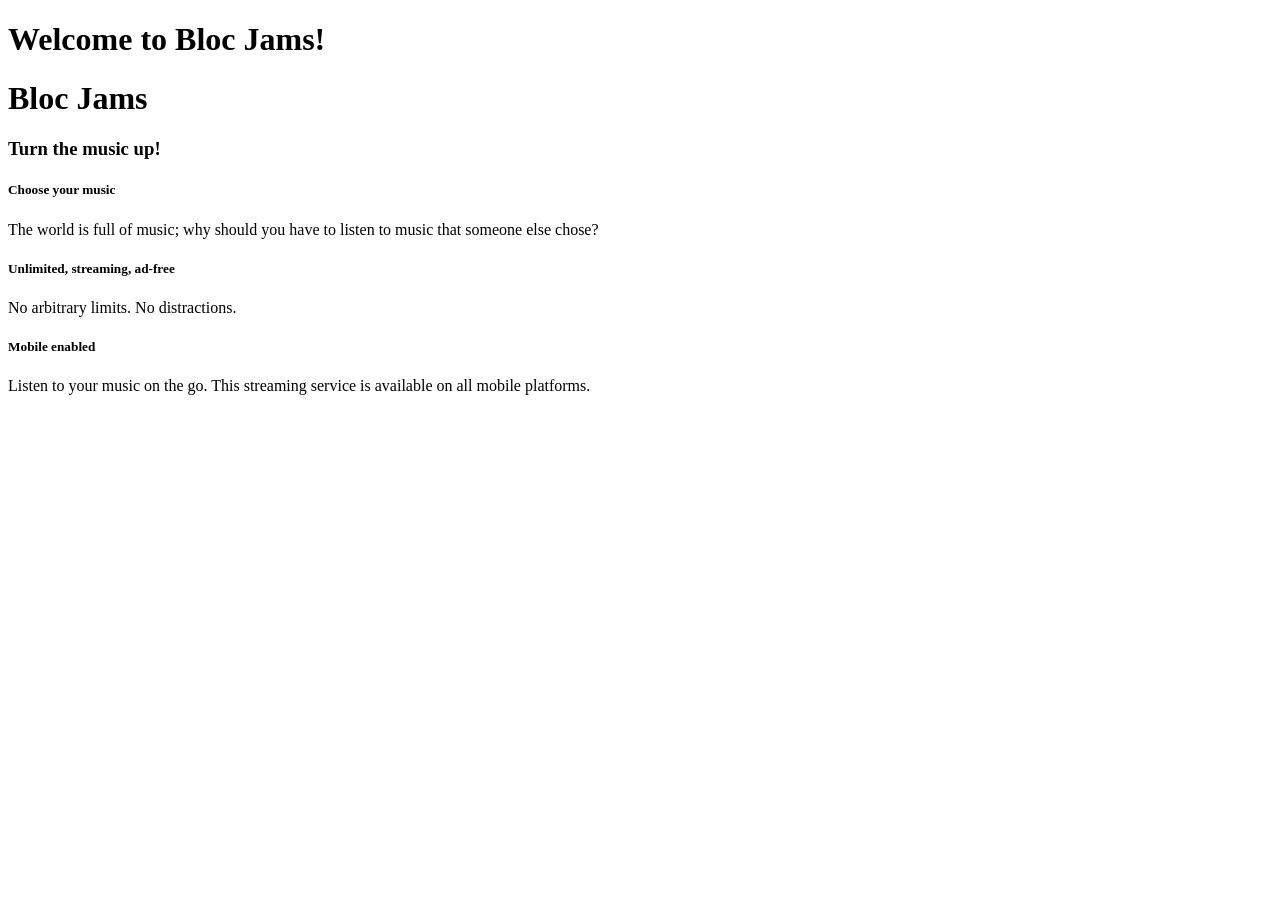
==== public/index.html @ 90ebf43c "Added basic HTML skeleton to index.html" ====
<!DOCTYPE html>
<html>
  <head>
    <title></title>
  </head>
  <body>
     <h1> Welcome to Bloc Jams! </h1>
     <div> <!-- Nav Bar -->
     </div>
 
     <div> <!-- Hero content -->
     <h1> Bloc Jams </h1>
     <h3> Turn the music up! </h3>
     </div>
 
     <div> <!-- Selling points -->
     <div>
       <h5> Choose your music </h5>
       <p> The world is full of music; why should you have to listen to music that someone else chose? </p>
     </div>
     <div>
       <h5> Unlimited, streaming, ad-free </h5>
       <p> No arbitrary limits. No distractions. </p>
     </div>
     <div>
       <h5>Mobile enabled</h5>
       <p> Listen to your music on the go. This streaming service is available on all mobile platforms.</p>
     </div>
     </div>
  </body>
</html>
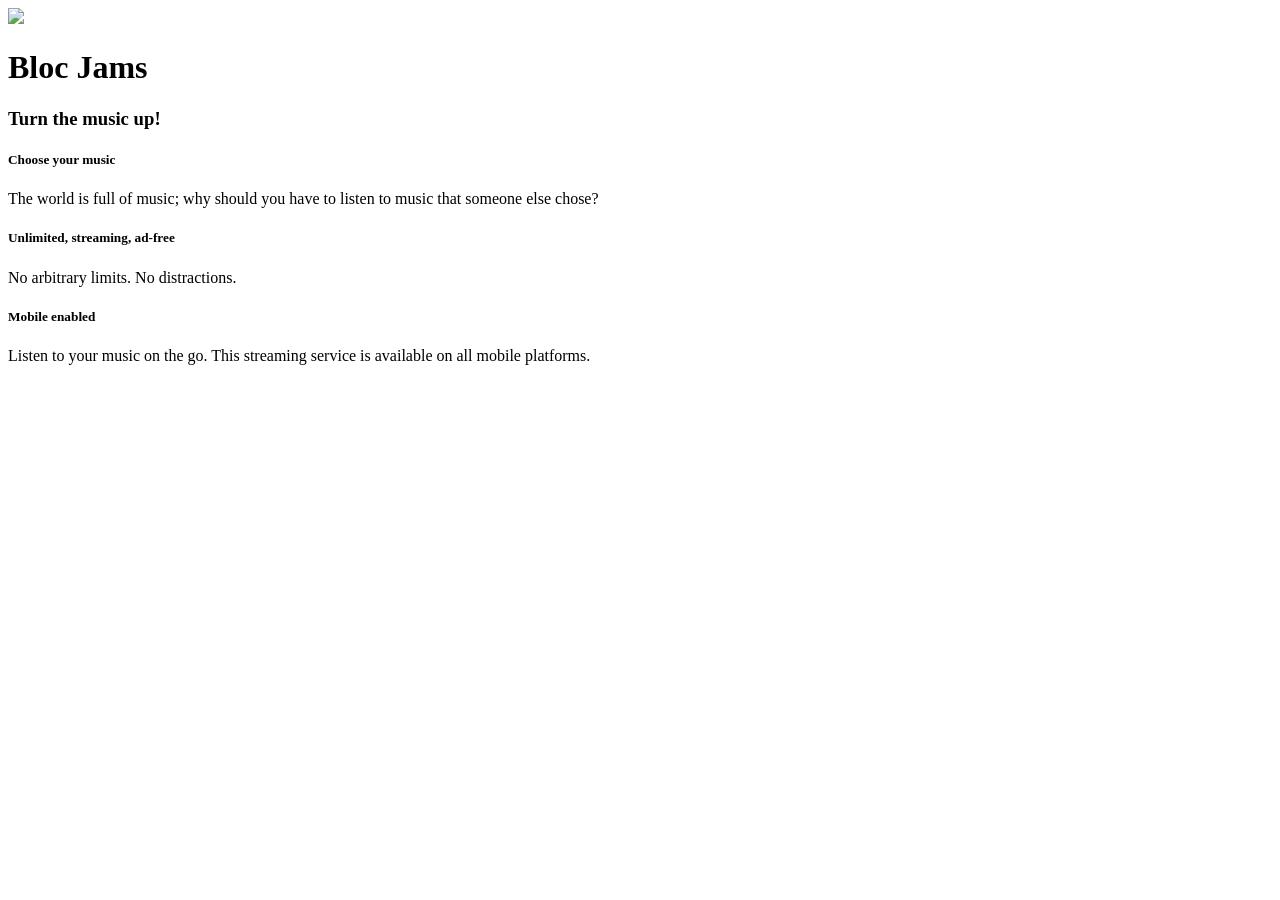
==== commit 166d05b1: "spruced up index.html with some CSS" ====
--- a/public/index.html
+++ b/public/index.html
@@ -1,28 +1,38 @@
 <!DOCTYPE html>
 <html>
   <head>
-    <title></title>
+    <title>Bloc Jams</title>
+     <link rel="stylesheet" type="text/css" href="http://yui.yahooapis.com/3.17.1/build/cssreset/cssreset-min.css">
+     <link rel="stylesheet" type="text/css" href="/stylesheets/app.css">
+     <link href='http://fonts.googleapis.com/css?family=Open+Sans:400,800,600,700,300' rel='stylesheet' type='text/css'>
   </head>
-  <body>
-     <h1> Welcome to Bloc Jams! </h1>
+  
+     <body class='landing'>
      <div> <!-- Nav Bar -->
+     <div class='nav-bar'> <!-- Nav Bar -->
+      <img src="/images/blocjams.png">
      </div>
  
      <div> <!-- Hero content -->
+     <div class='hero-content'> <!-- Hero Content -->
      <h1> Bloc Jams </h1>
      <h3> Turn the music up! </h3>
      </div>
  
      <div> <!-- Selling points -->
+     <div class='selling-points'> <!-- selling points -->
      <div>
+         <div class='point'>
        <h5> Choose your music </h5>
        <p> The world is full of music; why should you have to listen to music that someone else chose? </p>
      </div>
      <div>
+          <div class='point'>
        <h5> Unlimited, streaming, ad-free </h5>
        <p> No arbitrary limits. No distractions. </p>
      </div>
      <div>
+          <div class='point'>
        <h5>Mobile enabled</h5>
        <p> Listen to your music on the go. This streaming service is available on all mobile platforms.</p>
      </div>
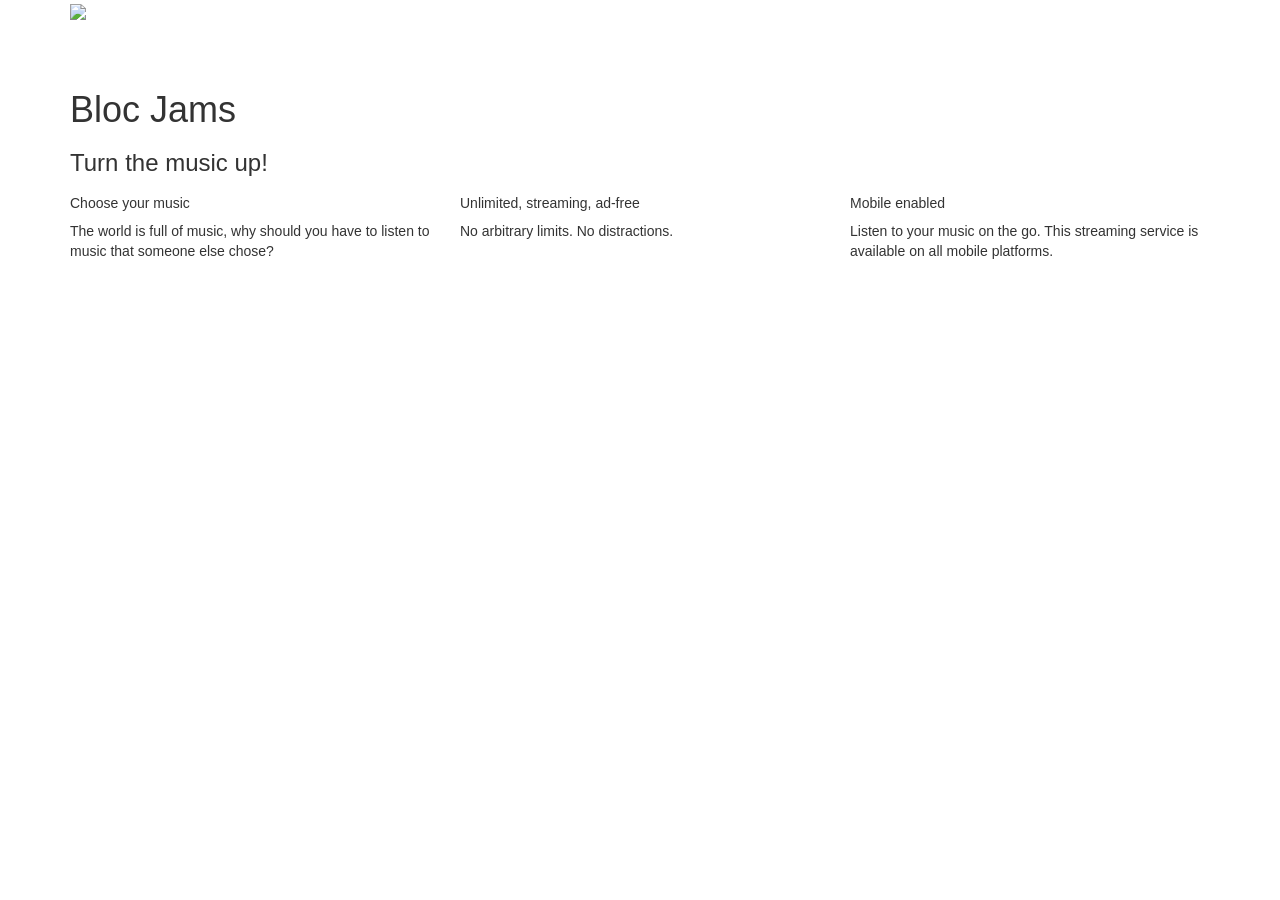
==== commit 3cf465d9: "Added bootstrap for grid and styles" ====
--- a/public/index.html
+++ b/public/index.html
@@ -1,41 +1,54 @@
-<!DOCTYPE html>
+
+ 
+  <!DOCTYPE html>
 <html>
   <head>
-    <title>Bloc Jams</title>
+        <title>Bloc Jams</title>
      <link rel="stylesheet" type="text/css" href="http://yui.yahooapis.com/3.17.1/build/cssreset/cssreset-min.css">
+     <link href='http://fonts.googleapis.com/css?family=Open+Sans:400,800,600,700,300' rel='stylesheet' type='text/css'>
+     <link rel="stylesheet" href="//maxcdn.bootstrapcdn.com/bootstrap/3.2.0/css/bootstrap.min.css">
      <link rel="stylesheet" type="text/css" href="/stylesheets/app.css">
-     <link href='http://fonts.googleapis.com/css?family=Open+Sans:400,800,600,700,300' rel='stylesheet' type='text/css'>
-  </head>
-  
-     <body class='landing'>
-     <div> <!-- Nav Bar -->
-     <div class='nav-bar'> <!-- Nav Bar -->
-      <img src="/images/blocjams.png">
+   </head>
+   <body>
+        <body class='landing'>
+     
+    <nav class="player-header-nav navbar">
+      <div class="container">
+        <div class='navbar-header'> <!-- Nav Bar -->
+         <a class='logo navbar-left'>
+           <img src="/images/blocjams.png">
+             </a>
+          </div>
+      </div>
+    </nav>
+
+           <div class= 'hero-content'> <!-- Hero Content -->
+               <div class='container'>
+           <h1>Bloc Jams </h1>
+           <h3>Turn the music up!</h3>
+         </div>
      </div>
- 
-     <div> <!-- Hero content -->
-     <div class='hero-content'> <!-- Hero Content -->
-     <h1> Bloc Jams </h1>
-     <h3> Turn the music up! </h3>
-     </div>
- 
-     <div> <!-- Selling points -->
-     <div class='selling-points'> <!-- selling points -->
-     <div>
-         <div class='point'>
-       <h5> Choose your music </h5>
-       <p> The world is full of music; why should you have to listen to music that someone else chose? </p>
-     </div>
-     <div>
-          <div class='point'>
-       <h5> Unlimited, streaming, ad-free </h5>
-       <p> No arbitrary limits. No distractions. </p>
-     </div>
-     <div>
-          <div class='point'>
-       <h5>Mobile enabled</h5>
-       <p> Listen to your music on the go. This streaming service is available on all mobile platforms.</p>
-     </div>
-     </div>
-  </body>
-</html>+           <div class='selling-points container'>
+           <div class='row'>
+            <div class='point col-md-4'>
+           <h5>Choose your music</h5>
+           <p> 
+           The world is full of music, why should you have to listen to music that someone else chose? 
+           </p>
+          </div>
+            <div class='point col-md-4'>
+            <h5>Unlimited, streaming, ad-free </h5>
+            <p> No arbitrary limits. No distractions. </p>
+      </div>
+             <div class='point col-md-4'>
+          <h5>Mobile enabled</h5>
+          <p>
+               Listen to your music on the go. This streaming service is available on all mobile platforms.
+               </p>
+              </div>
+          </div>
+      </div>
+           
+     </body>
+  </html>
+ 
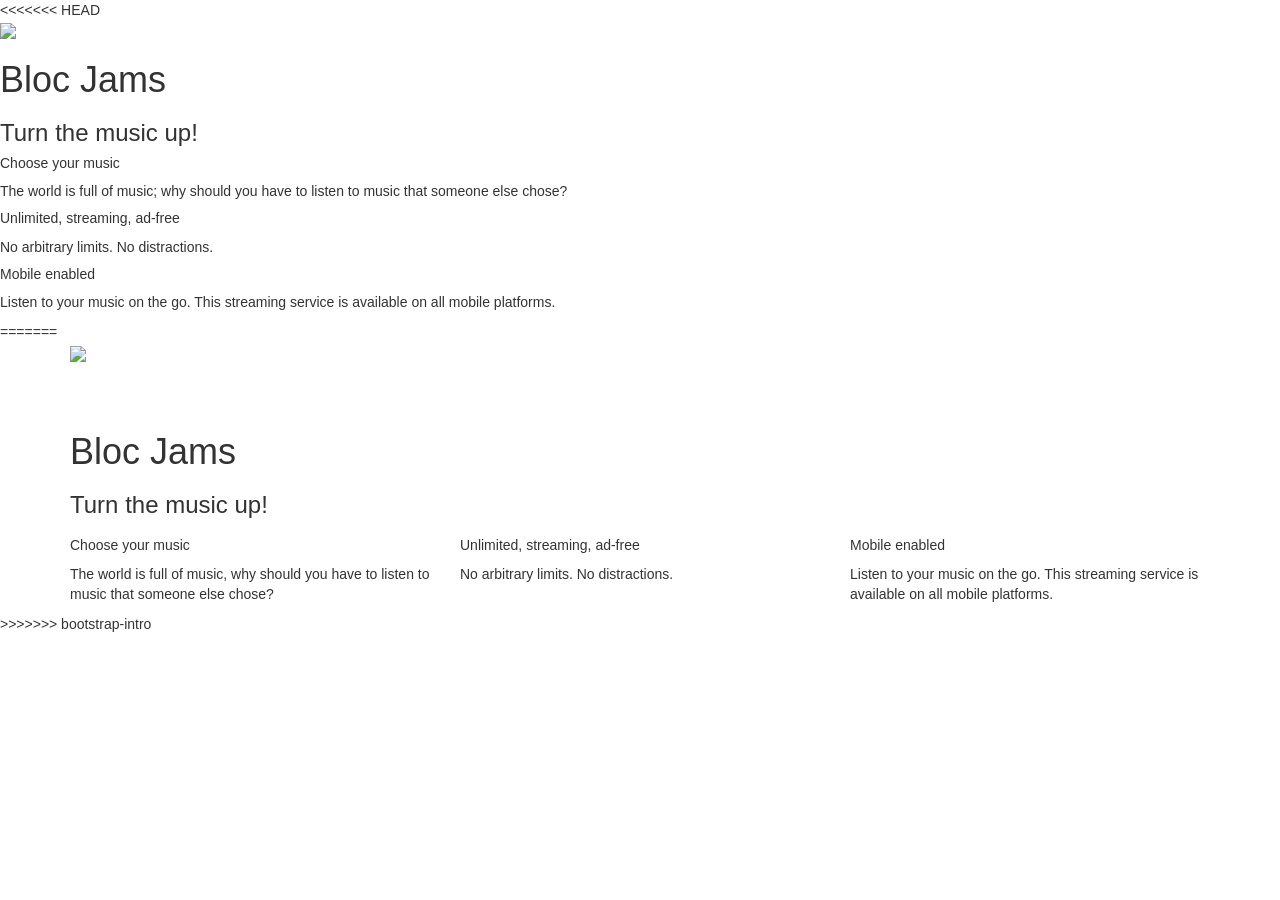
==== commit 745ede24: "Merge branch 'bootstrap-intro' Conflicts: 	app/stylesheets/app.scss 	public/album.html 	public/index" ====
--- a/public/index.html
+++ b/public/index.html
@@ -1,10 +1,46 @@
-
- 
-  <!DOCTYPE html>
+<!DOCTYPE html>
 <html>
   <head>
-        <title>Bloc Jams</title>
+    <title>Bloc Jams</title>
      <link rel="stylesheet" type="text/css" href="http://yui.yahooapis.com/3.17.1/build/cssreset/cssreset-min.css">
+<<<<<<< HEAD
+     <link rel="stylesheet" type="text/css" href="/stylesheets/app.css">
+     <link href='http://fonts.googleapis.com/css?family=Open+Sans:400,800,600,700,300' rel='stylesheet' type='text/css'>
+  </head>
+      <body>
+     <body class='landing'>
+     <div> <!-- Nav Bar -->
+     <div class='nav-bar'> <!-- Nav Bar -->
+      <img src="/images/blocjams.png">
+     </div>
+     
+     <div> <!-- Hero content -->
+     <div class='hero-content'> <!-- Hero Content -->
+     <h1> Bloc Jams </h1>
+     <h3> Turn the music up! </h3>
+     </div>
+ 
+     <div> <!-- Selling points -->
+     <div class='selling-points'> <!-- selling points -->
+     <div>
+         <div class='point'>
+       <h5> Choose your music </h5>
+       <p> The world is full of music; why should you have to listen to music that someone else chose? </p>
+     </div>
+     <div>
+          <div class='point'>
+       <h5> Unlimited, streaming, ad-free </h5>
+       <p> No arbitrary limits. No distractions. </p>
+     </div>
+     <div>
+          <div class='point'>
+       <h5>Mobile enabled</h5>
+       <p> Listen to your music on the go. This streaming service is available on all mobile platforms.</p>
+     </div>
+     </div>
+  </body>
+</html>
+=======
      <link href='http://fonts.googleapis.com/css?family=Open+Sans:400,800,600,700,300' rel='stylesheet' type='text/css'>
      <link rel="stylesheet" href="//maxcdn.bootstrapcdn.com/bootstrap/3.2.0/css/bootstrap.min.css">
      <link rel="stylesheet" type="text/css" href="/stylesheets/app.css">
@@ -51,4 +87,5 @@
            
      </body>
   </html>
- + 
+>>>>>>> bootstrap-intro
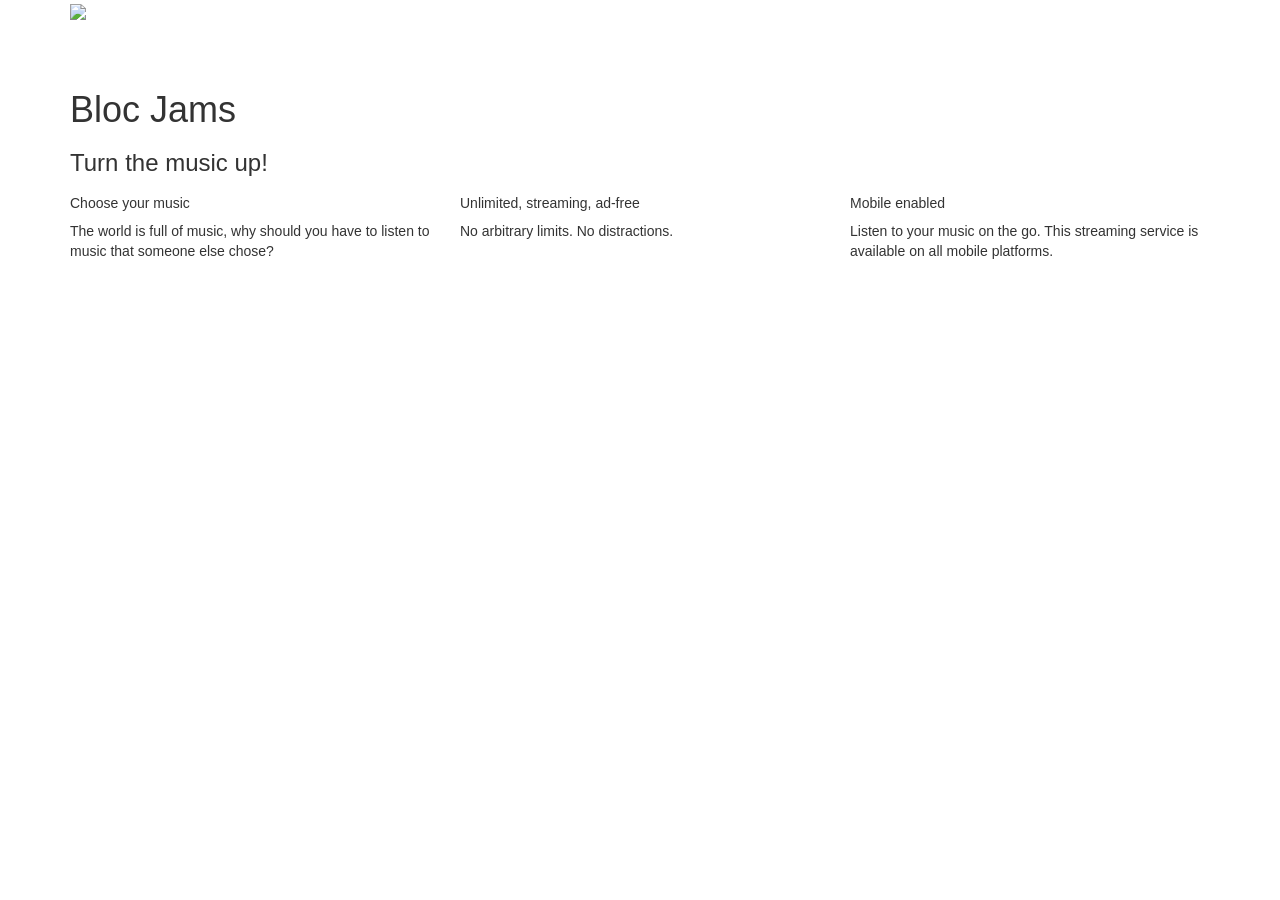
==== commit 94831830: "fixed row" ====
--- a/public/index.html
+++ b/public/index.html
@@ -3,44 +3,6 @@
   <head>
     <title>Bloc Jams</title>
      <link rel="stylesheet" type="text/css" href="http://yui.yahooapis.com/3.17.1/build/cssreset/cssreset-min.css">
-<<<<<<< HEAD
-     <link rel="stylesheet" type="text/css" href="/stylesheets/app.css">
-     <link href='http://fonts.googleapis.com/css?family=Open+Sans:400,800,600,700,300' rel='stylesheet' type='text/css'>
-  </head>
-      <body>
-     <body class='landing'>
-     <div> <!-- Nav Bar -->
-     <div class='nav-bar'> <!-- Nav Bar -->
-      <img src="/images/blocjams.png">
-     </div>
-     
-     <div> <!-- Hero content -->
-     <div class='hero-content'> <!-- Hero Content -->
-     <h1> Bloc Jams </h1>
-     <h3> Turn the music up! </h3>
-     </div>
- 
-     <div> <!-- Selling points -->
-     <div class='selling-points'> <!-- selling points -->
-     <div>
-         <div class='point'>
-       <h5> Choose your music </h5>
-       <p> The world is full of music; why should you have to listen to music that someone else chose? </p>
-     </div>
-     <div>
-          <div class='point'>
-       <h5> Unlimited, streaming, ad-free </h5>
-       <p> No arbitrary limits. No distractions. </p>
-     </div>
-     <div>
-          <div class='point'>
-       <h5>Mobile enabled</h5>
-       <p> Listen to your music on the go. This streaming service is available on all mobile platforms.</p>
-     </div>
-     </div>
-  </body>
-</html>
-=======
      <link href='http://fonts.googleapis.com/css?family=Open+Sans:400,800,600,700,300' rel='stylesheet' type='text/css'>
      <link rel="stylesheet" href="//maxcdn.bootstrapcdn.com/bootstrap/3.2.0/css/bootstrap.min.css">
      <link rel="stylesheet" type="text/css" href="/stylesheets/app.css">
@@ -88,4 +50,4 @@
      </body>
   </html>
  
->>>>>>> bootstrap-intro
+
